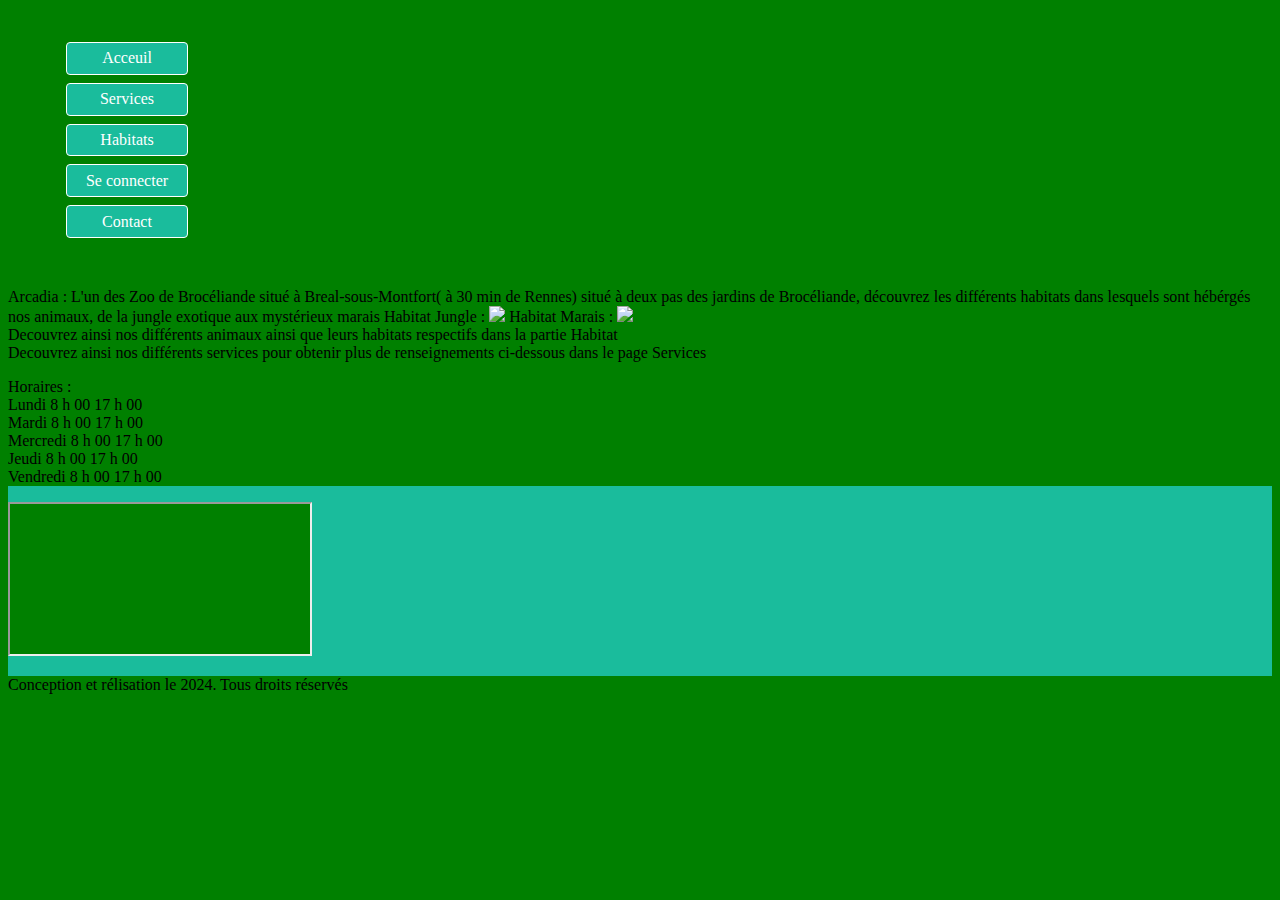
==== index.html @ 65be9f12 "Add files via upload" ====
<!DOCTYPE html>
<html>
    <head>
        <title>ZOO Arcadia</title>
        <meta charset="UTF-8">
        <meta name="viewport", content="width-device-width, initial-scale=1.0">
        <link rel="stylesheet", href="style.css">
    </head>
    <body>
    <header class="header">
    <nav class="nav">
        <div class="menu">
            <ul>
                <a href="#">Acceuil</a>
                <a href="services.html">Services</a>
                <a href="habitat.html">Habitats</a>
                <a href="formulaire.html">Se connecter</a>
                <a href="contact.html">Contact</a>
            </ul>
        </div>
    </nav>
    </header>
    <section>
        <div class="zone1">
            <p>Arcadia : L'un des Zoo de Brocéliande situé à Breal-sous-Montfort( à 30 min de Rennes) situé à deux pas des jardins de Brocéliande, découvrez les différents habitats dans lesquels sont hébérgés nos animaux, de la jungle exotique aux mystérieux marais
            Habitat Jungle : 
            <img src="https://www.google.com/url?sa=i&url=https%3A%2F%2Ffr.freepik.com%2Fphotos-vecteurs-libre%2Fsavane-africaine&psig=AOvVaw3sSuvChPFuAWWzA3hl8XOE&ust=1720704846430000&source=images&cd=vfe&opi=89978449&ved=0CBEQjRxqFwoTCMD9rpvLnIcDFQAAAAAdAAAAABAE">
            Habitat Marais : 
            <img src="https://www.google.com/url?sa=i&url=https%3A%2F%2Fwww.anigaido.com%2Fnos-dossiers%2Fanimaux-des-rivieres-et-des-marais&psig=AOvVaw3QSRPeTwIDWekT6pmsuFeq&ust=1720706299113000&source=images&cd=vfe&opi=89978449&ved=0CBEQjRxqFwoTCMCDz9TQnIcDFQAAAAAdAAAAABAE">
            </br>
            Decouvrez ainsi nos différents animaux ainsi que leurs habitats respectifs dans la partie Habitat</br>

            Decouvrez ainsi nos différents services pour obtenir plus de renseignements ci-dessous dans le page Services</br>
            </p>

        </div>
    </section>
    </body>

    <footer>
        <div class="left">
        <p>Horaires :</br> 
        Lundi       8 h 00      17 h 00 </br> 
        Mardi       8 h 00      17 h 00 </br> 
        Mercredi    8 h 00      17 h 00 </br> 
        Jeudi       8 h 00      17 h 00 </br> 
        Vendredi    8 h 00      17 h 00 </br> 
        </p>
        </div class="right">
        <iframe src="https://maps.google.com/maps?hl=fr&gl=fr&um=1&ie=UTF-8&fb=1&sa=X&ftid=0x47e5d5a9a512d5fd:0xae1dbff9a4309350"></iframe>
        <p> Conception et rélisation le 2024. Tous droits réservés</p>
    </footer>
</html>
---- style.css ----
* {
    font: Helvetica, Arial, sans-serif;
    color: black;
    background-color: green;
}
.menu {
    display: flex;
    padding: 10px;
}

.menu li{
    text-decoration: none;
}

.menu a {
    display:block;                
    min-width: 120px;                
    
    margin: 0.5rem;               
    padding: 0.4rem 0;            
    text-align: center;            
    background-color: #1ABC9C;    
    color: #fff;                  
    text-decoration: none;        
    border: 1px solid #fff;       
    border-radius: 4px;           
    
    transition: all 1s ;          
}
.menu a.actif {    
    background-color: #000 ; 
    color: #1ABC9C ;
    border-color: #1ABC9C ;
}
.menu a:hover,
.menu a:hover.actif{
    background-color: #ed2794;
    color: #ffe843;
    border-color: #ffe843;
}

footer{
    background-color: #1ABC9C;
}

footer .left{
    text-align: left;
}

footer .right{
    text-align: right;
}
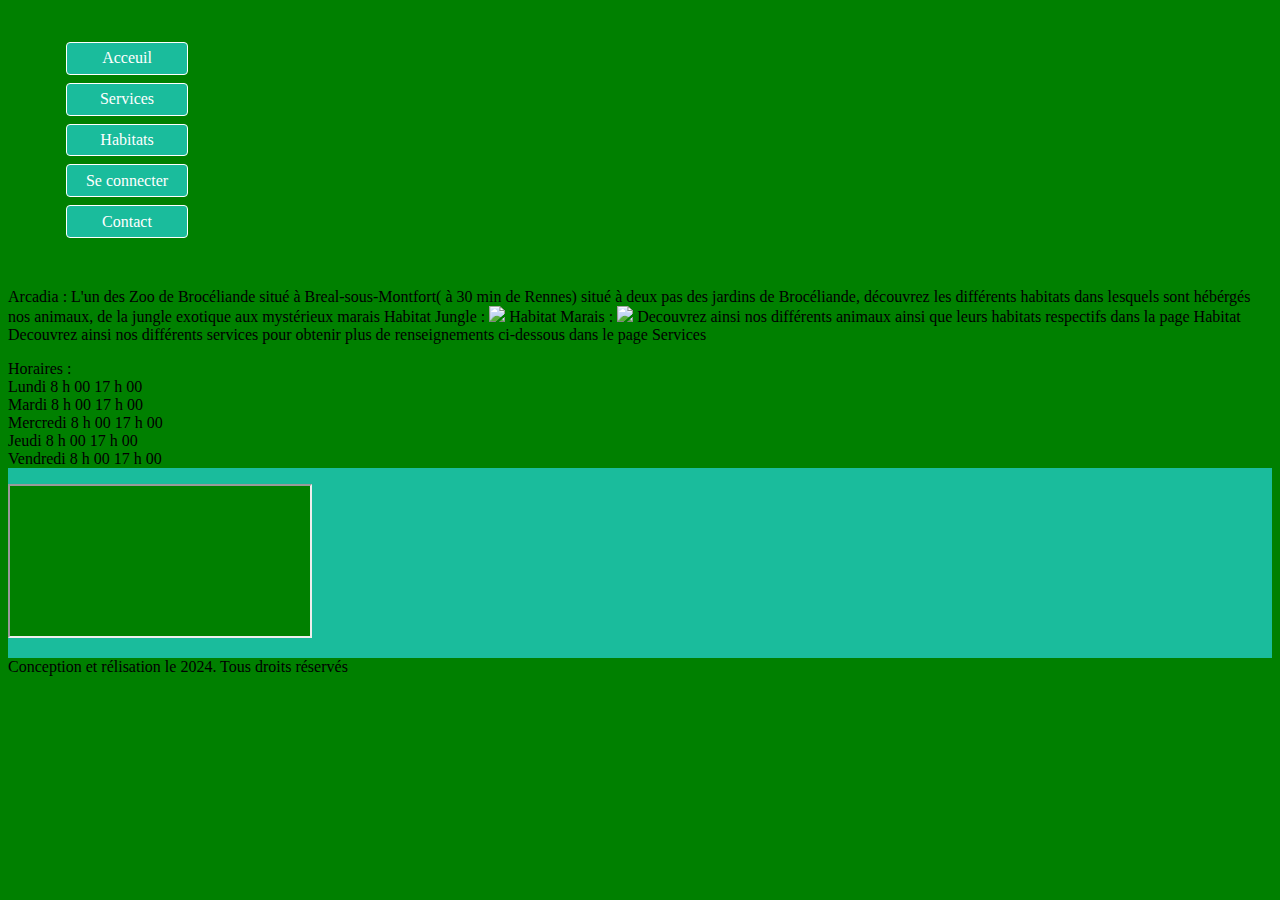
==== commit 715a3a6b: "Add files via upload" ====
--- a/index.html
+++ b/index.html
@@ -24,12 +24,11 @@
         <div class="zone1">
             <p>Arcadia : L'un des Zoo de Brocéliande situé à Breal-sous-Montfort( à 30 min de Rennes) situé à deux pas des jardins de Brocéliande, découvrez les différents habitats dans lesquels sont hébérgés nos animaux, de la jungle exotique aux mystérieux marais
             Habitat Jungle : 
-            <img src="https://www.google.com/url?sa=i&url=https%3A%2F%2Ffr.freepik.com%2Fphotos-vecteurs-libre%2Fsavane-africaine&psig=AOvVaw3sSuvChPFuAWWzA3hl8XOE&ust=1720704846430000&source=images&cd=vfe&opi=89978449&ved=0CBEQjRxqFwoTCMD9rpvLnIcDFQAAAAAdAAAAABAE">
+            <img src="https://www.google.com/url?sa=i&url=https%3A%2F%2Fparc.branfere.com%2Fdecouvrir-branfere%2Fplaine-africaine-parc-animalier%2F&psig=AOvVaw2Hwsupkt-1FggVIMxtcSA1&ust=1721749778736000&source=images&opi=89978449">
             Habitat Marais : 
-            <img src="https://www.google.com/url?sa=i&url=https%3A%2F%2Fwww.anigaido.com%2Fnos-dossiers%2Fanimaux-des-rivieres-et-des-marais&psig=AOvVaw3QSRPeTwIDWekT6pmsuFeq&ust=1720706299113000&source=images&cd=vfe&opi=89978449&ved=0CBEQjRxqFwoTCMCDz9TQnIcDFQAAAAAdAAAAABAE">
-            </br>
-            Decouvrez ainsi nos différents animaux ainsi que leurs habitats respectifs dans la partie Habitat</br>
-
+            <img src="https://www.google.com/url?sa=i&url=https%3A%2F%2Fwww.notre-planete.info%2Fterre%2Fbiomes%2Fzones-humides.php&psig=AOvVaw1yc2oK9BSHY-rXypC12VMz&ust=1721749875125000&source=images&opi=89978449">
+            Decouvrez ainsi nos différents animaux ainsi que leurs habitats respectifs dans la page Habitat</br>
+            
             Decouvrez ainsi nos différents services pour obtenir plus de renseignements ci-dessous dans le page Services</br>
             </p>
 
